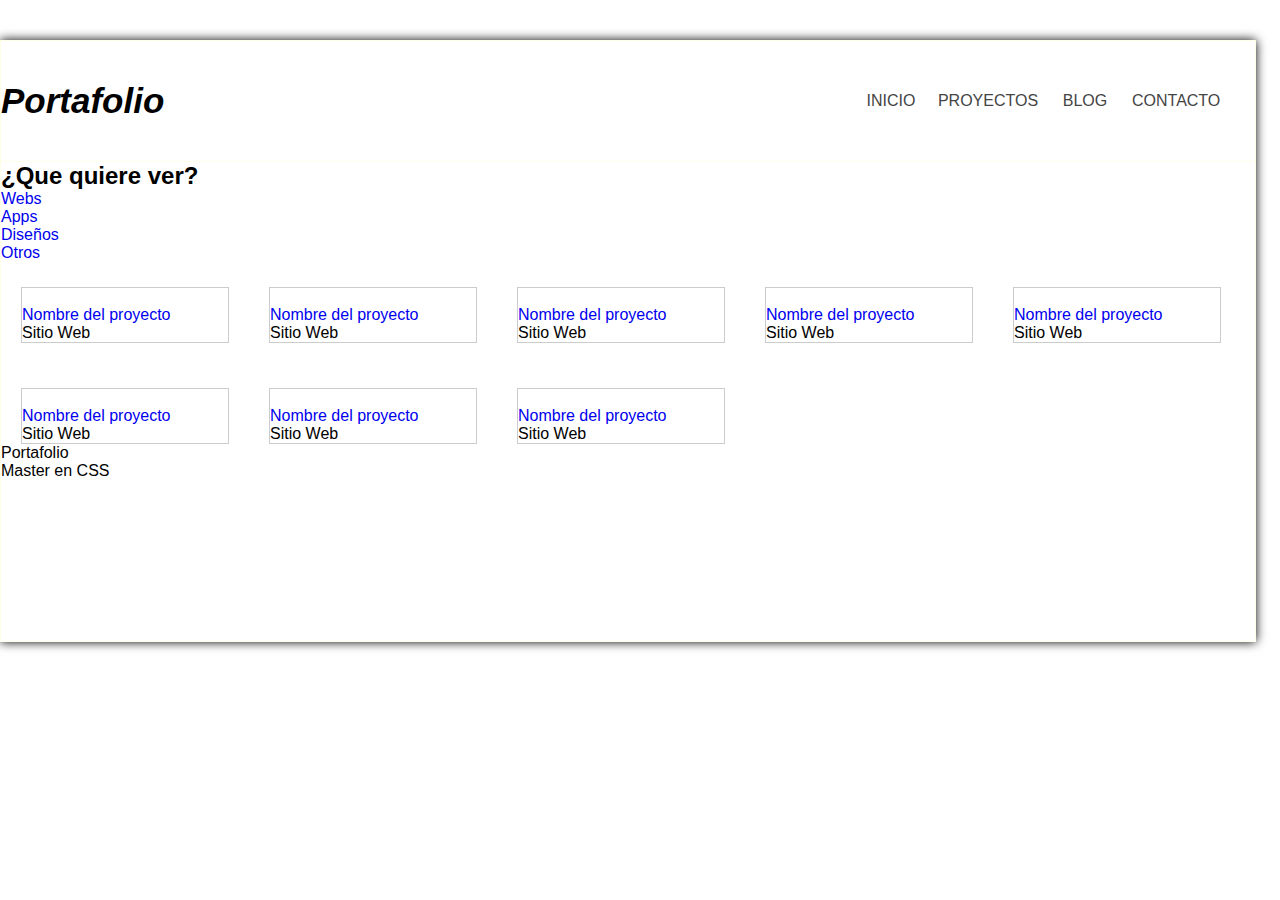
==== portafolio_flexbox/index.html @ 05bd3ac8 "kladskad" ====
<!DOCTYPE html>
<html lang="en">
<head>
    <meta charset="UTF-8">
    <meta name="viewport" content="width=device-width, initial-scale=1.0">
    <link rel="stylesheet" href="css/style.css">
    <title>Portafolio</title>
</head>
<body>
    <div id="container">
        <header id="header">
            <div class="logo">
                <h1>Portafolio</h1>
            </div>
            <nav id="menu">
               <ul>
                  <li>
                    <a href="#">Inicio</a>
                  </li>
                  <li>
                    <a href="#">Proyectos</a>
                  </li>
                  <li>
                    <a href="#">Blog</a>
                  </li>
                  <li>
                    <a href="#">Contacto</a>
                  </li>
               </ul>
            </nav>
        </header>
        <section id="aside">
            <h2>¿Que quiere ver?</h2>
            <ul>
                <li>
                    <a href="#">Webs</a>
                </li>
                <li>
                    <a href="#">Apps</a>
                </li>
                <li>
                    <a href="#">Diseños</a>
                </li>
                <li>
                    <a href="#">Otros</a>
                </li>
            </ul>

        </section>
        <div id="projects">
            <article class="project">
                <div class="image-wrap">
                    <img src="https://via.placeholder.com/250x180" alt="">
                </div>
                <div clas="project-info">
                    <a href="#">Nombre del proyecto</a>
                    <p>Sitio Web</p>
                </div>
            </article>
            <article class="project">
                <div class="image-wrap">
                    <img src="https://via.placeholder.com/250x180" alt="">
                </div>
                <div clas="project-info">
                    <a href="#">Nombre del proyecto</a>
                    <p>Sitio Web</p>
                </div>
            </article>
            <article class="project">
                <div class="image-wrap">
                    <img src="https://via.placeholder.com/250x180" alt="">
                </div>
                <div clas="project-info">
                    <a href="#">Nombre del proyecto</a>
                    <p>Sitio Web</p>
                </div>
            </article>
            <article class="project">
                <div class="image-wrap">
                    <img src="https://via.placeholder.com/250x180" alt="">
                </div>
                <div clas="project-info">
                    <a href="#">Nombre del proyecto</a>
                    <p>Sitio Web</p>
                </div>
            </article>
            <article class="project">
                <div class="image-wrap">
                    <img src="https://via.placeholder.com/250x180" alt="">
                </div>
                <div clas="project-info">
                    <a href="#">Nombre del proyecto</a>
                    <p>Sitio Web</p>
                </div>
            </article>
            <article class="project">
                <div class="image-wrap">
                    <img src="https://via.placeholder.com/250x180" alt="">
                </div>
                <div clas="project-info">
                    <a href="#">Nombre del proyecto</a>
                    <p>Sitio Web</p>
                </div>
            </article>
            <article class="project">
                <div class="image-wrap">
                    <img src="https://via.placeholder.com/250x180" alt="">
                </div>
                <div clas="project-info">
                    <a href="#">Nombre del proyecto</a>
                    <p>Sitio Web</p>
                </div>
            </article>
            <article class="project">
                <div class="image-wrap">
                    <img src="https://via.placeholder.com/250x180" alt="">
                </div>
                <div clas="project-info">
                    <a href="#">Nombre del proyecto</a>
                    <p>Sitio Web</p>
                </div>
            </article>

        </div>
        <footer id="footer">
            <div class="logo">
                Portafolio
            </div>
            <div class="info">
               Master en CSS
            </div>
        </footer>
    </div>    
</body>
</html>
---- portafolio_flexbox/css/style.css ----
*{
    text-decoration: none;
    margin: 0px;
    padding: 0px;
    font-family: sans-serif;
}

#container{
    width: 98%;
    height: auto;
    margin: 0px;
    border: 1px solid rgba(255, 255, 226, 0.8);
    box-shadow: 0px 0px 10px;
    margin-top: 40px;
    margin-bottom: 40px;
    min-height: 600px;
}

#header{
    display: grid;
    grid-template-columns: 68% 30%;
    align-items: center;
    width: 100%;
    height: 120px;
    border-bottom: 1px solid rgba(255, 255, 226, 0.8);
}

#logo{
    font-family: Helvetica;
    font-style: italic;
    font-size: 900;
    font-size: 35px;
    padding: 10px;
    margin-left: 20px;
    text-transform: uppercase;
    text-shadow: 1px 1px 0px ;
}

.logo h1{
    font-family: Helvetica;
    font-style: italic;
    font-size: 900;
    font-size: 35px;
}

#menu{
    height: 100%;
}

#menu ul li{
    display:grid;
    justify-content: center;
}

#menu > ul{
    display: grid;
    grid-template-columns: repeat(4, 1fr);
    align-items: center;
    justify-content: center;
    width:100%;
    list-style: none;
    height: 100%;
}

#menu a{
    text-transform: uppercase;
    color: #444;
    padding: 10px;
    transition: all 300ms;

}

#menu a:hover{
    color: white;
    background-color: #cccccc;
}

#content{
    display: grid;
    grid-template-columns: 28% 1fr;
    justify-content: space-between;
    padding-bottom: 20px;
    padding-top: 20px;
}

#projects{
    display: grid;
    grid-template-columns: repeat(auto-fill,228px);
    grid-gap: 20px;
}

.project{
    margin-top: 25px;
    border: 1px solid #cccccc;
    margin-left: 20px;
}

.project img{
    width: 100%;
}

.project-info a{
    font-size: 10px;
    color: black;
    transition: all 300ms;
}

.project-info a:hover{
    background-color: cornflowerblue ;
}
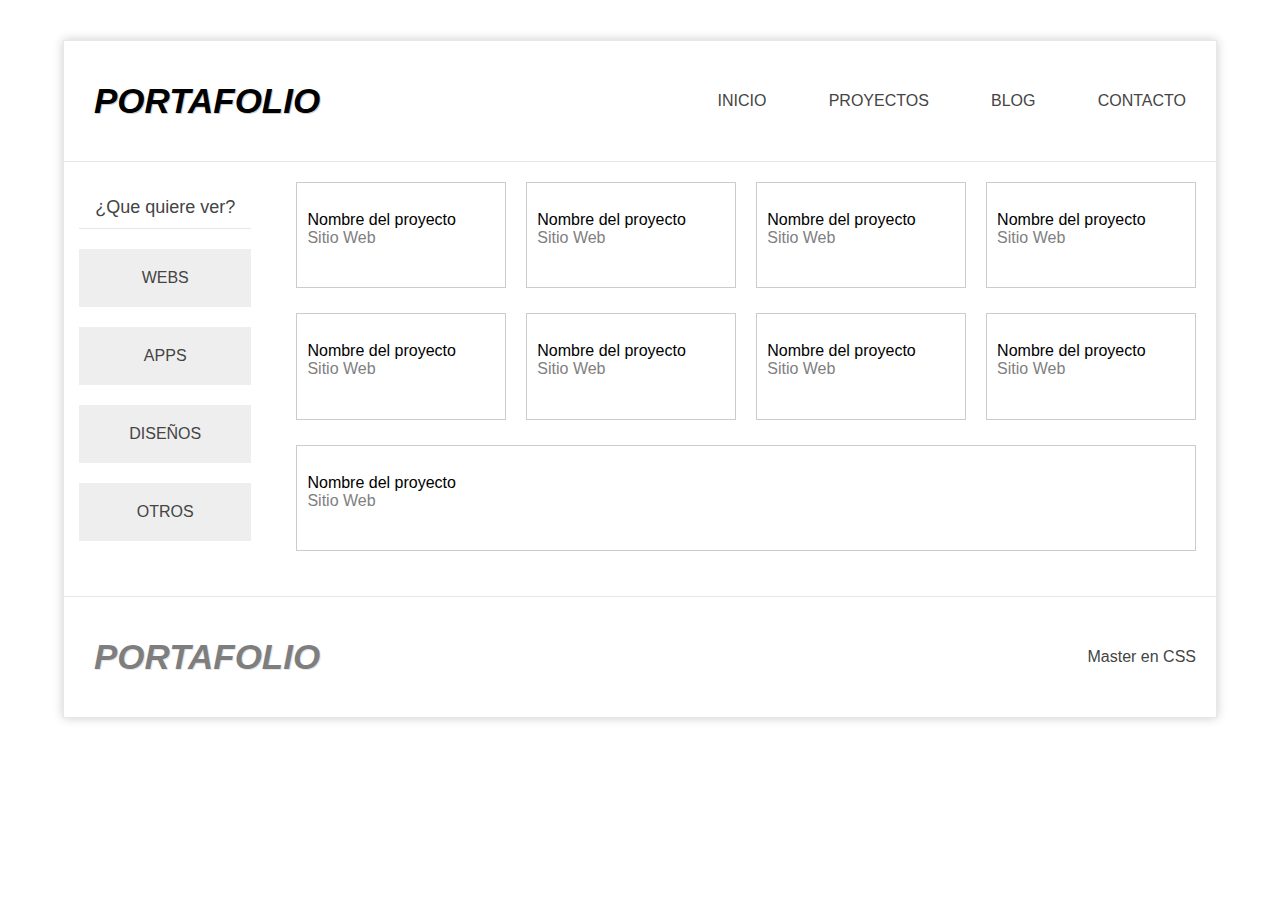
==== commit 14291034: "aaaaaaaaaa" ====
--- a/portafolio_flexbox/index.html
+++ b/portafolio_flexbox/index.html
@@ -26,10 +26,11 @@
                   <li>
                     <a href="#">Contacto</a>
                   </li>
-               </ul>
+               </ul>     
             </nav>
         </header>
-        <section id="aside">
+        <section id="content">
+          <aside id="aside">
             <h2>¿Que quiere ver?</h2>
             <ul>
                 <li>
@@ -45,14 +46,13 @@
                     <a href="#">Otros</a>
                 </li>
             </ul>
-
-        </section>
+        </aside>        
         <div id="projects">
             <article class="project">
                 <div class="image-wrap">
                     <img src="https://via.placeholder.com/250x180" alt="">
                 </div>
-                <div clas="project-info">
+                <div class="project-info">
                     <a href="#">Nombre del proyecto</a>
                     <p>Sitio Web</p>
                 </div>
@@ -61,7 +61,7 @@
                 <div class="image-wrap">
                     <img src="https://via.placeholder.com/250x180" alt="">
                 </div>
-                <div clas="project-info">
+                <div class="project-info">
                     <a href="#">Nombre del proyecto</a>
                     <p>Sitio Web</p>
                 </div>
@@ -70,7 +70,7 @@
                 <div class="image-wrap">
                     <img src="https://via.placeholder.com/250x180" alt="">
                 </div>
-                <div clas="project-info">
+                <div class="project-info">
                     <a href="#">Nombre del proyecto</a>
                     <p>Sitio Web</p>
                 </div>
@@ -79,7 +79,7 @@
                 <div class="image-wrap">
                     <img src="https://via.placeholder.com/250x180" alt="">
                 </div>
-                <div clas="project-info">
+                <div class="project-info">
                     <a href="#">Nombre del proyecto</a>
                     <p>Sitio Web</p>
                 </div>
@@ -88,7 +88,7 @@
                 <div class="image-wrap">
                     <img src="https://via.placeholder.com/250x180" alt="">
                 </div>
-                <div clas="project-info">
+                <div class="project-info">
                     <a href="#">Nombre del proyecto</a>
                     <p>Sitio Web</p>
                 </div>
@@ -97,7 +97,7 @@
                 <div class="image-wrap">
                     <img src="https://via.placeholder.com/250x180" alt="">
                 </div>
-                <div clas="project-info">
+                <div class="project-info">
                     <a href="#">Nombre del proyecto</a>
                     <p>Sitio Web</p>
                 </div>
@@ -106,7 +106,7 @@
                 <div class="image-wrap">
                     <img src="https://via.placeholder.com/250x180" alt="">
                 </div>
-                <div clas="project-info">
+                <div class="project-info">
                     <a href="#">Nombre del proyecto</a>
                     <p>Sitio Web</p>
                 </div>
@@ -115,13 +115,22 @@
                 <div class="image-wrap">
                     <img src="https://via.placeholder.com/250x180" alt="">
                 </div>
-                <div clas="project-info">
+                <div class="project-info">
                     <a href="#">Nombre del proyecto</a>
                     <p>Sitio Web</p>
                 </div>
             </article>
-
+            <article class="project">
+                <div class="image-wrap">
+                    <img src="https://via.placeholder.com/250x180" alt="">
+                </div>
+                <div class="project-info">
+                    <a href="#">Nombre del proyecto</a>
+                    <p>Sitio Web</p>
+                </div>
+            </article>
         </div>
+    </section>
         <footer id="footer">
             <div class="logo">
                 Portafolio
--- a/portafolio_flexbox/css/style.css
+++ b/portafolio_flexbox/css/style.css
@@ -6,59 +6,61 @@
 }
 
 #container{
-    width: 98%;
+    width: 90%;
     height: auto;
-    margin: 0px;
-    border: 1px solid rgba(255, 255, 226, 0.8);
-    box-shadow: 0px 0px 10px;
+    margin: 0px auto;
+    border: 1px solid rgba(225, 225, 226, 0.8);
+    box-shadow: 0px 0px 10px #cccccc;
     margin-top: 40px;
     margin-bottom: 40px;
+
     min-height: 600px;
 }
 
 #header{
-    display: grid;
-    grid-template-columns: 68% 30%;
+    height: 120px;
+    display: flex;
+    flex-direction: row;
+    flex-wrap: wrap;
     align-items: center;
-    width: 100%;
-    height: 120px;
-    border-bottom: 1px solid rgba(255, 255, 226, 0.8);
-}
-
-#logo{
+    border-bottom: 1px solid rgba(225, 225, 226, 0.8);
+}
+
+.logo{
+    flex-grow: 1;
+    flex-basis: 50%;
     font-family: Helvetica;
     font-style: italic;
-    font-size: 900;
+    font-weight: 900;
     font-size: 35px;
     padding: 10px;
     margin-left: 20px;
     text-transform: uppercase;
-    text-shadow: 1px 1px 0px ;
+    text-shadow: 1px 1px 0px #cccccc;
 }
 
 .logo h1{
     font-family: Helvetica;
     font-style: italic;
-    font-size: 900;
+    font-weight: 900;
     font-size: 35px;
 }
 
 #menu{
+    flex-grow: 1;
+    flex-basis: 40%;
     height: 100%;
-}
-
-#menu ul li{
-    display:grid;
-    justify-content: center;
+    padding-right: 20px;
 }
 
 #menu > ul{
-    display: grid;
-    grid-template-columns: repeat(4, 1fr);
+    display: flex;
+    flex-direction: row;
+    flex-wrap: wrap;
     align-items: center;
-    justify-content: center;
-    width:100%;
+    justify-content: space-between;
     list-style: none;
+
     height: 100%;
 }
 
@@ -67,7 +69,6 @@
     color: #444;
     padding: 10px;
     transition: all 300ms;
-
 }
 
 #menu a:hover{
@@ -76,35 +77,200 @@
 }
 
 #content{
-    display: grid;
-    grid-template-columns: 28% 1fr;
+    display: flex;
     justify-content: space-between;
     padding-bottom: 20px;
     padding-top: 20px;
 }
 
 #projects{
-    display: grid;
-    grid-template-columns: repeat(auto-fill,228px);
-    grid-gap: 20px;
+    display: flex;
+    flex-flow: row wrap;
+    justify-content: space-between;
+    flex-basis: 80%;
+    
 }
 
 .project{
-    margin-top: 25px;
+    flex-grow: 1;
+    flex-basis: 200px;
+    margin-bottom: 25px;
     border: 1px solid #cccccc;
-    margin-left: 20px;
+    margin-right: 20px;
 }
 
 .project img{
     width: 100%;
 }
 
+.project-info{
+    padding: 10px;
+}
+
 .project-info a{
-    font-size: 10px;
+    font-size: 16px;
     color: black;
     transition: all 300ms;
 }
 
 .project-info a:hover{
-    background-color: cornflowerblue ;
+    color: cornflowerblue;
+}
+
+.project-info p{
+    font-size: 16px;
+    color: grey;    
+}
+
+#aside{
+    display: flex;
+    flex-basis: 15%;
+    margin-right: 30px;
+    padding: 15px;
+    flex-direction: column;
+}
+
+#aside h2{
+    display: block;
+    width: 100%;
+    font-size: 18px;
+    font-weight: 100;
+    color: #444;
+    padding-bottom: 10px;
+    margin-bottom: 20px;
+    border-bottom: 1px solid rgba(225, 225, 226, 0.8);
+    text-align: center;
+}
+
+#aside ul{
+    list-style: none;
+}
+
+#aside ul li{
+    padding-bottom: 20px;
+}
+
+#aside a{
+    display: block;
+    padding: 20px;
+    background: #eeeeee;
+    color: #444444;
+    text-align: center;
+    text-transform: uppercase;
+    transition: all 300ms;
+}
+
+#aside a:hover{
+    background: #444;
+    color: #eeeeee;
+}
+
+#footer{
+    display: flex;
+    flex-flow: row wrap;
+    justify-content: flex-start;
+    height: 120px;
+    align-items: center;
+    border-top: 1px solid rgba(225, 225, 226, 0.8);
+}
+
+#footer .logo{
+    display: flex;
+    flex-basis: auto;
+    opacity: 0.5;
+    flex-grow: 1;
+}
+
+#footer .info{
+    flex-grow: 1;
+    text-align: right;
+    margin-right: 20px;
+    color: #444444;
+}
+
+@media (max-width: 975px){
+    .logo{
+        flex-basis: 30%;
+    }
+}
+
+@media (max-width: 800px){
+    .logo {
+        flex-basis: 100%;
+        text-align: center;
+        margin-top: 20px;
+    }
+
+    #menu{
+        padding: 0px;
+    }
+
+    #menu > ul {     
+        justify-content: space-evenly;
+        height: 50%;
+        margin-right: 0px;
+    }
+
+    #header{
+        height: 150px;
+    }
+
+    #content{
+        display: flex;
+        flex-grow: 1;
+        flex-direction: column;
+        justify-content: space-between;
+    }
+
+    #projects{
+        flex-basis: 100%;
+        margin: 0px;
+    }
+
+    .project{
+        flex-grow: 1;
+        flex-basis: 250px;
+        margin-bottom: 25px;
+        border: 1px solid #cccccc;
+        margin: 10px;
+    }
+
+    #aside{
+        flex-basis: 100%;
+        margin: 0px;    
+    }
+
+    #aside ul{
+        display: flex;
+        flex-flow: row wrap;
+        justify-content: space-between;
+    }
+
+    #aside ul li{
+        flex-grow: 1;
+        margin-right: 5px;
+        margin-left: 5px;
+    }
+
+    #aside h2{
+        padding-bottom: 30px;
+    }
+
+    #footer .logo{
+        
+        flex-grow: 1;
+        flex-basis: 100%;
+        justify-content: center;
+        margin: 0px;
+    }
+
+    #footer .info{
+        flex-grow: 1;
+        flex-basis: 100%;
+        text-align: center;
+        align-items: center;
+        margin: 0px;
+        margin-bottom: 20px;
+
+    }
 }